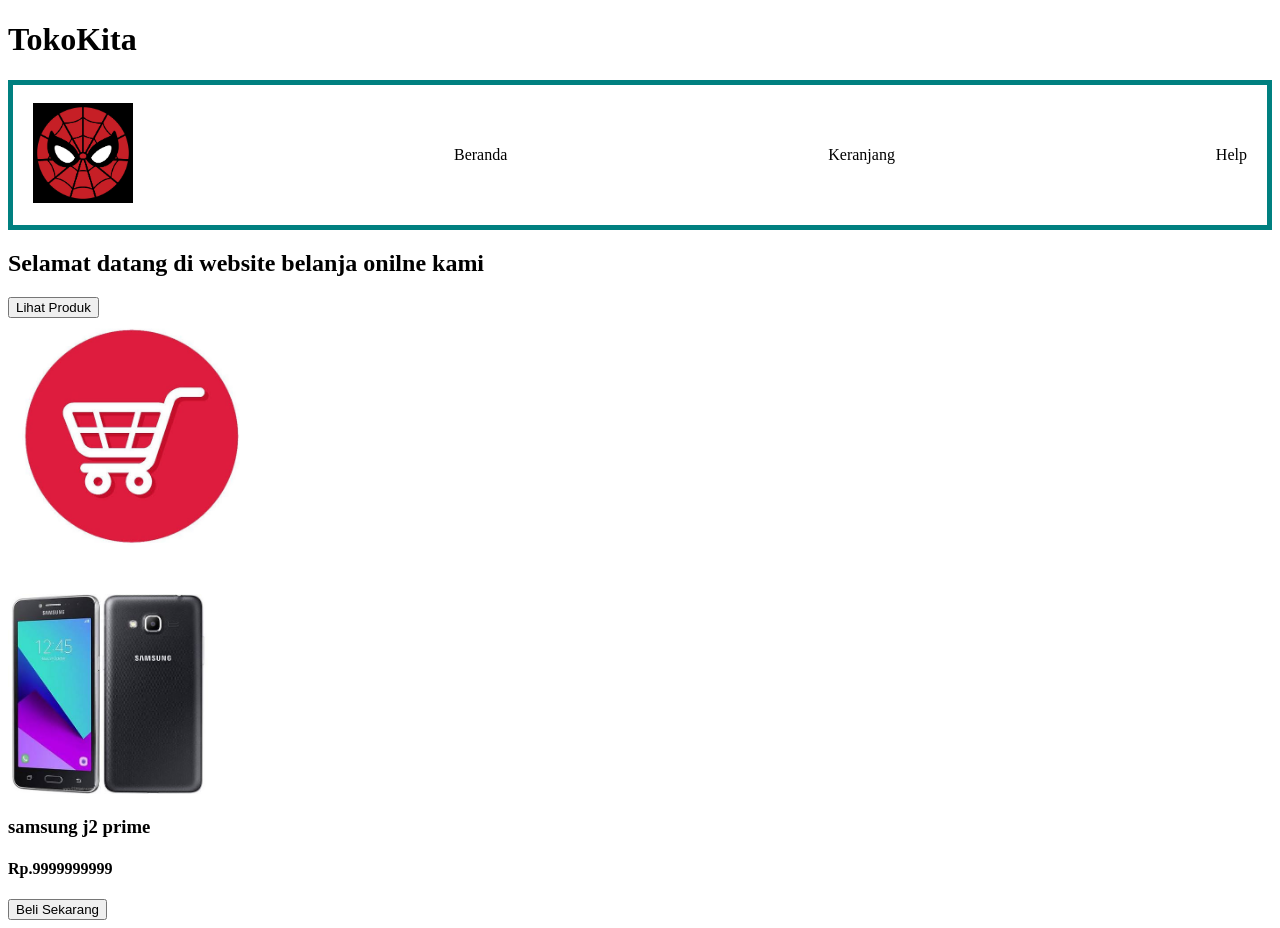
==== jobsheet_3/index.html @ 040e39b6 "saya sudah baru menyelesaikan navbar dan hero image sebagian" ====
<!DOCTYPE html>
<html lang="en">
<head>
    <meta charset="UTF-8">
    <meta name="viewport" content="width=device-width, initial-scale=1.0">
    <title>TokoKita</title>
    <link rel="stylesheet" href="style.css">
</head>
<body>


    <h1>TokoKita</h1>
   <nav class="navbar">
    <div> <img src="laba.jpg" width="100px"> </div>
    <ul> Beranda  </ul>
    <ul> Keranjang </ul>
    <ul> Help  </ul>
   </nav> 

   <section class="hero">
    <div class="hero-text">
        <h1>Selamat datang di website belanja onilne kami</h1>
        <button>Lihat Produk</button>
    </div>
        <div class="image"></div>
        <img src="troli.jpg" alt="logo kami" width="250px">
   </section>
   <br>
   <section class="Produk-card">
    <br>
<img src="images.jpg" alt="samsung" width="200px">
<h3>samsung j2 prime</h3>
<h4>Rp.9999999999</h4>
<button type="submit">Beli Sekarang</button>
   </section>
</body>
</html>
---- jobsheet_3/style.css ----
* {
    box-sizing: border-box;
}

.kotak {
box-sizing: border-box;
padding: 20px;
border: 5px solid teal;
}



.navbar {
    box-sizing: border-box;
    padding: 20px;
    border: 5px solid teal;
    display: flex;
    justify-content: space-between;
    align-items: center;
    gap: 16px;
    width: auto;
    height: 150px;
}


.galeri {
    display: grid;
    grid-template-columns: repeat(2, 1fr);
    gap: 12px
    ;
}

.galeri div {
    border: 2px solid teal;
}
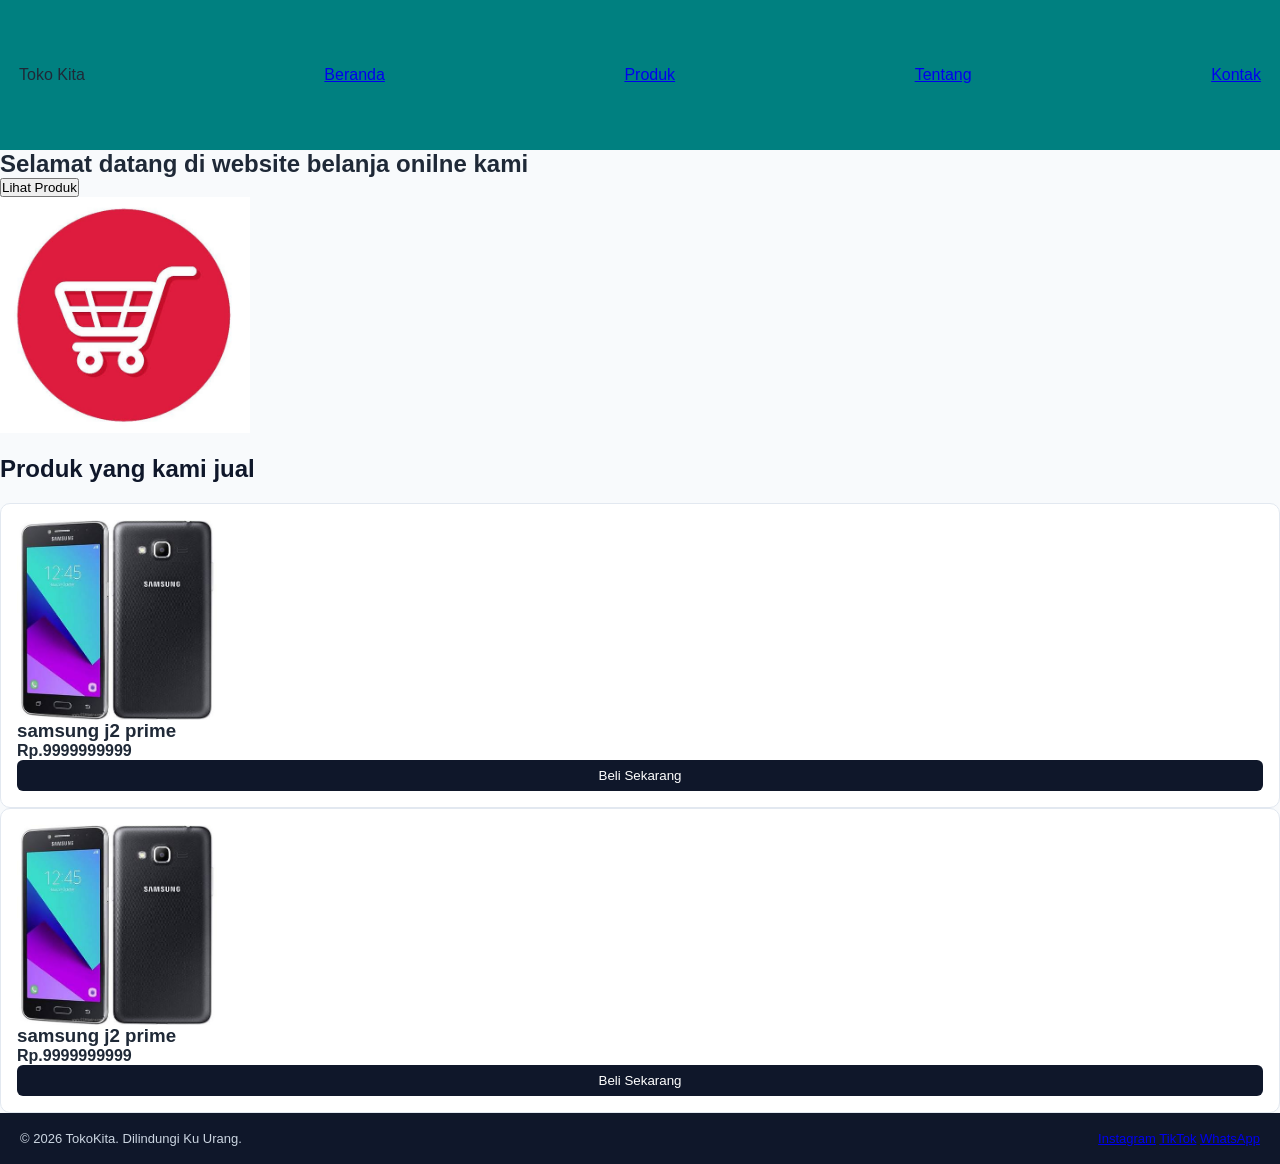
==== commit 728eeeda: "saya sudah mengerjakan sampai galeri produk" ====
--- a/jobsheet_3/index.html
+++ b/jobsheet_3/index.html
@@ -9,12 +9,14 @@
 <body>
 
 
-    <h1>TokoKita</h1>
+    
    <nav class="navbar">
-    <div> <img src="laba.jpg" width="100px"> </div>
-    <ul> Beranda  </ul>
-    <ul> Keranjang </ul>
-    <ul> Help  </ul>
+    <div>Toko Kita</div>
+
+        <a href="#">Beranda</a>
+        <a href="#">Produk</a>
+        <a href="#">Tentang</a>
+        <a href="#">Kontak</a>
    </nav> 
 
    <section class="hero">
@@ -22,16 +24,40 @@
         <h1>Selamat datang di website belanja onilne kami</h1>
         <button>Lihat Produk</button>
     </div>
-        <div class="image"></div>
+        <div class="hero-image"></div>
         <img src="troli.jpg" alt="logo kami" width="250px">
+        
    </section>
    <br>
+   <div>
    <section class="Produk-card">
-    <br>
+<div class="grid-produk"></div>
+<h1 class="judul">Produk yang kami jual</h1>
+
+    <div class="kartu">
 <img src="images.jpg" alt="samsung" width="200px">
 <h3>samsung j2 prime</h3>
 <h4>Rp.9999999999</h4>
-<button type="submit">Beli Sekarang</button>
+<button class="btn-letik">Beli Sekarang</button>
+    </div>
+    <div class="kartu">
+<img src="images.jpg" alt="samsung" width="200px">
+<h3>samsung j2 prime</h3>
+<h4>Rp.9999999999</h4>
+<button class="btn-letik">Beli Sekarang</button>
+    </div>
+
    </section>
+
+
+
+   <footer class="footer">
+  <p>&copy; 2026 TokoKita. Dilindungi Ku Urang.</p>
+  <div class="sosial">
+    <a href="#">Instagram</a>
+    <a href="#">TikTok</a>
+    <a href="#">WhatsApp</a>
+  </div>
+</footer>
 </body>
 </html>
--- a/jobsheet_3/style.css
+++ b/jobsheet_3/style.css
@@ -1,25 +1,35 @@
 * {
-    box-sizing: border-box;
-}
-
-.kotak {
-box-sizing: border-box;
-padding: 20px;
-border: 5px solid teal;
+  margin: 0;
+  padding: 0;
+  box-sizing: border-box;
 }
 
 
 
+body {
+  font-family: Arial, sans-serif;
+  color: #1f2937;
+  background-color: #f8fafc;
+}
+
+
 .navbar {
     box-sizing: border-box;
-    padding: 20px;
-    border: 5px solid teal;
+    padding: 16px ;
+    border: 3px solid teal;
     display: flex;
     justify-content: space-between;
     align-items: center;
-    gap: 16px;
+    gap: 20px;
     width: auto;
     height: 150px;
+    list-style: none;
+    background-color: teal;
+}
+
+.hero-image {
+    margin: 0%;
+    flex: 1 1 280px;
 }
 
 
@@ -34,3 +44,61 @@
     border: 2px solid teal;
 }
 
+.produk-card {
+  width: 100%;
+  max-width: 1100px;
+  margin: 0 auto;
+  padding: 0 20px;
+  grid-template-columns: repeat(2, 1fr);
+}
+
+.btn-letik {
+    margin-top: auto;
+    background-color: #0f172a;
+    color: white;
+    border: none;
+    padding: 8px 12px;
+    border-radius: 6px;
+    cursor: pointer;
+}
+
+.grid-produk {
+  display: grid;
+  grid-template-columns: repeat(auto-fit, minmax(220px, 1fr));
+  gap: 20px;
+}
+
+.judul {
+  font-size: 24px;
+  margin-bottom: 20px;
+  color: #0f172a;
+}
+
+.kartu {
+  display: flex;
+  flex-direction: column;
+  background-color: white;
+  border: 1px solid #e2e8f0;
+  border-radius: 10px;
+  padding: 16px;
+
+}
+
+
+.footer {
+  display: flex;
+  justify-content: space-between;
+  align-items: center;
+  flex-wrap: wrap;
+  gap: 12px;
+  padding: 18px 20px;
+  background-color: #0f172a;
+  color: #cbd5e1;
+  font-size: 13px;
+}
+
+
+
+
+
+
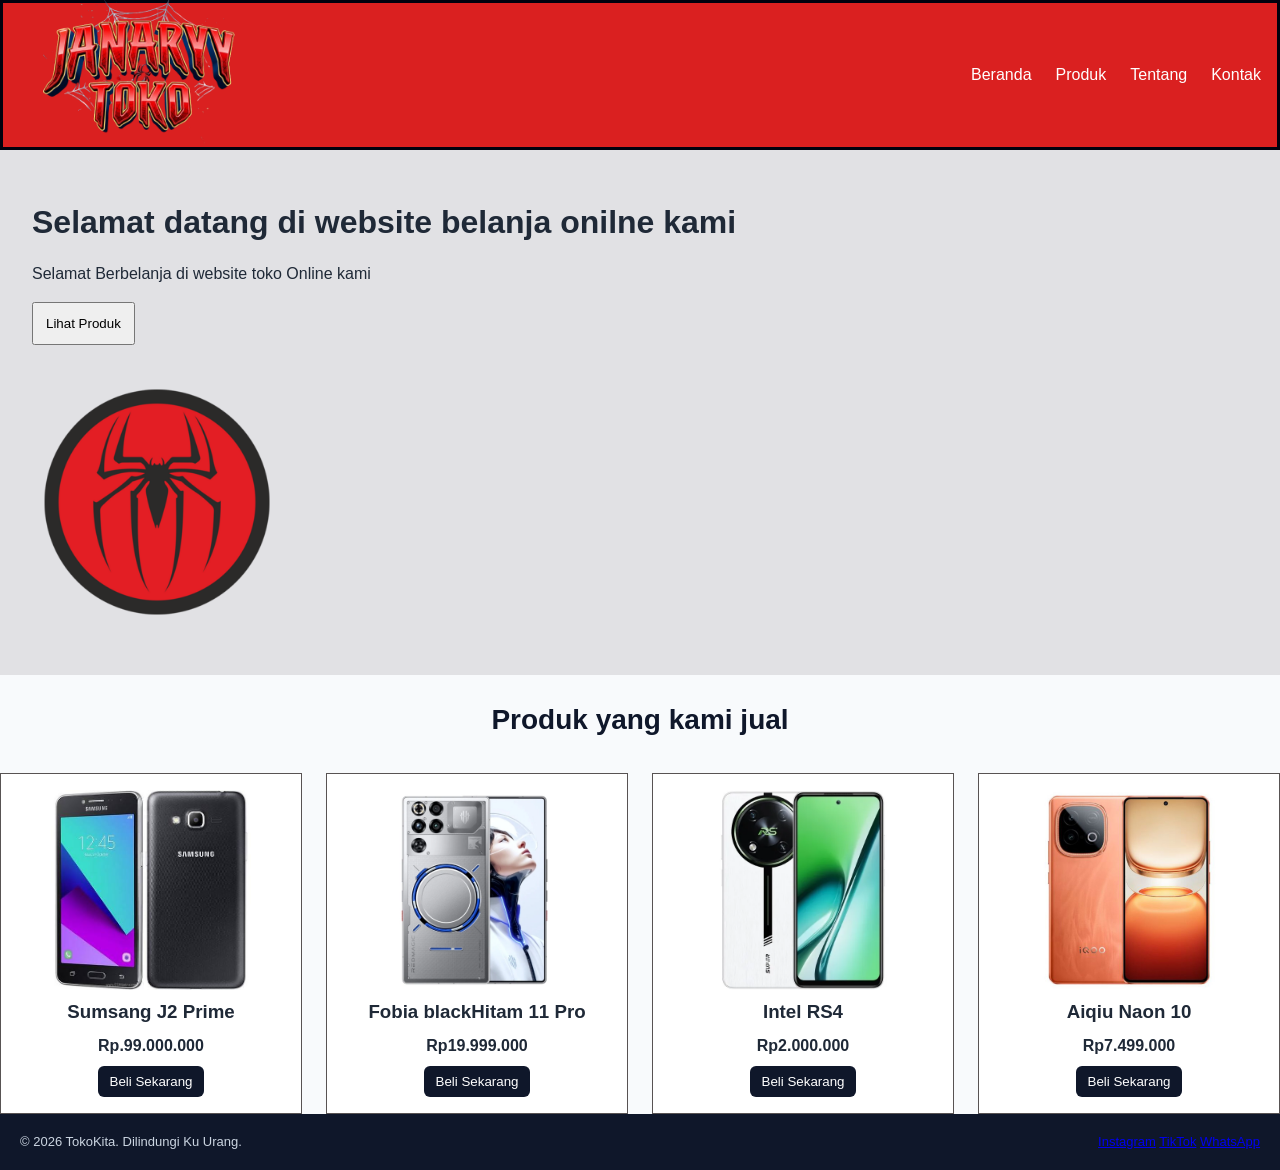
==== commit 6f3a44d2: "saya sudah menyelesaikan semua tampilan jobsheet 3" ====
--- a/jobsheet_3/index.html
+++ b/jobsheet_3/index.html
@@ -11,44 +11,62 @@
 
     
    <nav class="navbar">
-    <div>Toko Kita</div>
-
-        <a href="#">Beranda</a>
-        <a href="#">Produk</a>
-        <a href="#">Tentang</a>
-        <a href="#">Kontak</a>
+    <div class="navbar-logo"> <img src="janaryy.png.png" height="180" alt=""></div>
+    <ul class="menu">
+        <li><a href="#">Beranda</a></li>
+        <li><a href="#">Produk</a></li>
+        <li><a href="#">Tentang</a></li>
+        <li><a href="#">Kontak</a></li>
+    </ul>
    </nav> 
 
    <section class="hero">
     <div class="hero-text">
         <h1>Selamat datang di website belanja onilne kami</h1>
-        <button>Lihat Produk</button>
+        <p>Selamat Berbelanja di website toko Online kami</p>
+        <button class="btn-produk">Lihat Produk</button>
     </div>
+
         <div class="hero-image"></div>
-        <img src="troli.jpg" alt="logo kami" width="250px">
-        
+        <img src="spider.png" alt="logo kami" width="250px">
    </section>
+
    <br>
    <div>
    <section class="Produk-card">
-<div class="grid-produk"></div>
-<h1 class="judul">Produk yang kami jual</h1>
+    <div class="grid-produk"></div>
+    <h1 class="judul">Produk yang kami jual</h1>
+    <div class="wadah-galeri">
 
-    <div class="kartu">
-<img src="images.jpg" alt="samsung" width="200px">
-<h3>samsung j2 prime</h3>
-<h4>Rp.9999999999</h4>
-<button class="btn-letik">Beli Sekarang</button>
+        <div class="kartu">
+            <img src="images.jpg" alt="samsung" width="200px">
+            <h3>Sumsang J2 Prime</h3>
+            <h4>Rp.99.000.000</h4>
+            <button class="btn-letik">Beli Sekarang</button>
+            </div>
+
+                <div class="kartu">
+            <img src="nubia.png" alt="samsung" width="200px">
+            <h3>Fobia blackHitam 11 Pro</h3>
+            <h4>Rp19.999.000</h4>
+            <button class="btn-letik">Beli Sekarang</button>
+        </div>
+
+        <div class="kartu">
+            <img src="intel.png" alt="samsung" width="200px">
+            <h3>Intel RS4</h3>
+            <h4>Rp2.000.000</h4>
+            <button class="btn-letik">Beli Sekarang</button>
+        </div>
+
+        <div class="kartu">
+            <img src="iqoo.png" alt="samsung" width="200px">
+            <h3>Aiqiu Naon 10</h3>
+            <h4>Rp7.499.000</h4>
+            <button class="btn-letik">Beli Sekarang</button>
+        </div>
     </div>
-    <div class="kartu">
-<img src="images.jpg" alt="samsung" width="200px">
-<h3>samsung j2 prime</h3>
-<h4>Rp.9999999999</h4>
-<button class="btn-letik">Beli Sekarang</button>
-    </div>
-
-   </section>
-
+    </section>
 
 
    <footer class="footer">
--- a/jobsheet_3/style.css
+++ b/jobsheet_3/style.css
@@ -2,12 +2,13 @@
   margin: 0;
   padding: 0;
   box-sizing: border-box;
+  font-family: Arial, Helvetica, sans-serif;
 }
 
 
 
 body {
-  font-family: Arial, sans-serif;
+  line-height: 1.5;
   color: #1f2937;
   background-color: #f8fafc;
 }
@@ -16,7 +17,7 @@
 .navbar {
     box-sizing: border-box;
     padding: 16px ;
-    border: 3px solid teal;
+    border: 3px solid rgb(0, 1, 14);
     display: flex;
     justify-content: space-between;
     align-items: center;
@@ -24,20 +25,63 @@
     width: auto;
     height: 150px;
     list-style: none;
-    background-color: teal;
+    background-color: rgb(218, 32, 32);
+    color: #f8fafc;
 }
 
+.navbar-logo {
+  font-size: 1.5rem;
+  font-weight: bold;
+  
+}
+
+.navbar .menu {
+  display: flex;
+  gap: 24px;
+  list-style: none;
+}
+
+.navbar .menu a {
+  color: white;
+  text-decoration: none;
+  font-weight: 500;
+}
+
+
+.hero {
+  display: flex;
+  align-items: center;
+  justify-content: space-between;
+  gap: 32px;
+  flex-wrap: wrap;
+  padding: 48px 32px;
+  background-color: rgb(225, 225, 228);
+}
 .hero-image {
     margin: 0%;
     flex: 1 1 280px;
+    
 }
 
+.hero-text h1 {
+  font-size: 2rem;
+  margin-bottom: 16px;
+}
+
+.hero-text p {
+  margin-bottom: 16px;
+}
+
+.btn-produk {
+  padding: 12px;
+  
+}
 
 .galeri {
     display: grid;
     grid-template-columns: repeat(2, 1fr);
-    gap: 12px
-    ;
+    gap: 12px;
+    padding: 48px 32px;
 }
 
 .galeri div {
@@ -70,18 +114,27 @@
 
 .judul {
   font-size: 24px;
-  margin-bottom: 20px;
+  margin-bottom: 32px;
   color: #0f172a;
+  font-size: 1.75rem;
+  text-align: center;
+}
+
+.wadah-galeri {
+  display: grid;
+  grid-template-columns: repeat(auto-fit, minmax(220px, 1fr));
+  gap: 24px;
 }
 
 .kartu {
   display: flex;
   flex-direction: column;
   background-color: white;
-  border: 1px solid #e2e8f0;
-  border-radius: 10px;
+  border: 1px solid rgb(88, 83, 83);
   padding: 16px;
-
+  align-items: center;
+  text-align: center;
+  gap: 8px;
 }
 
 
